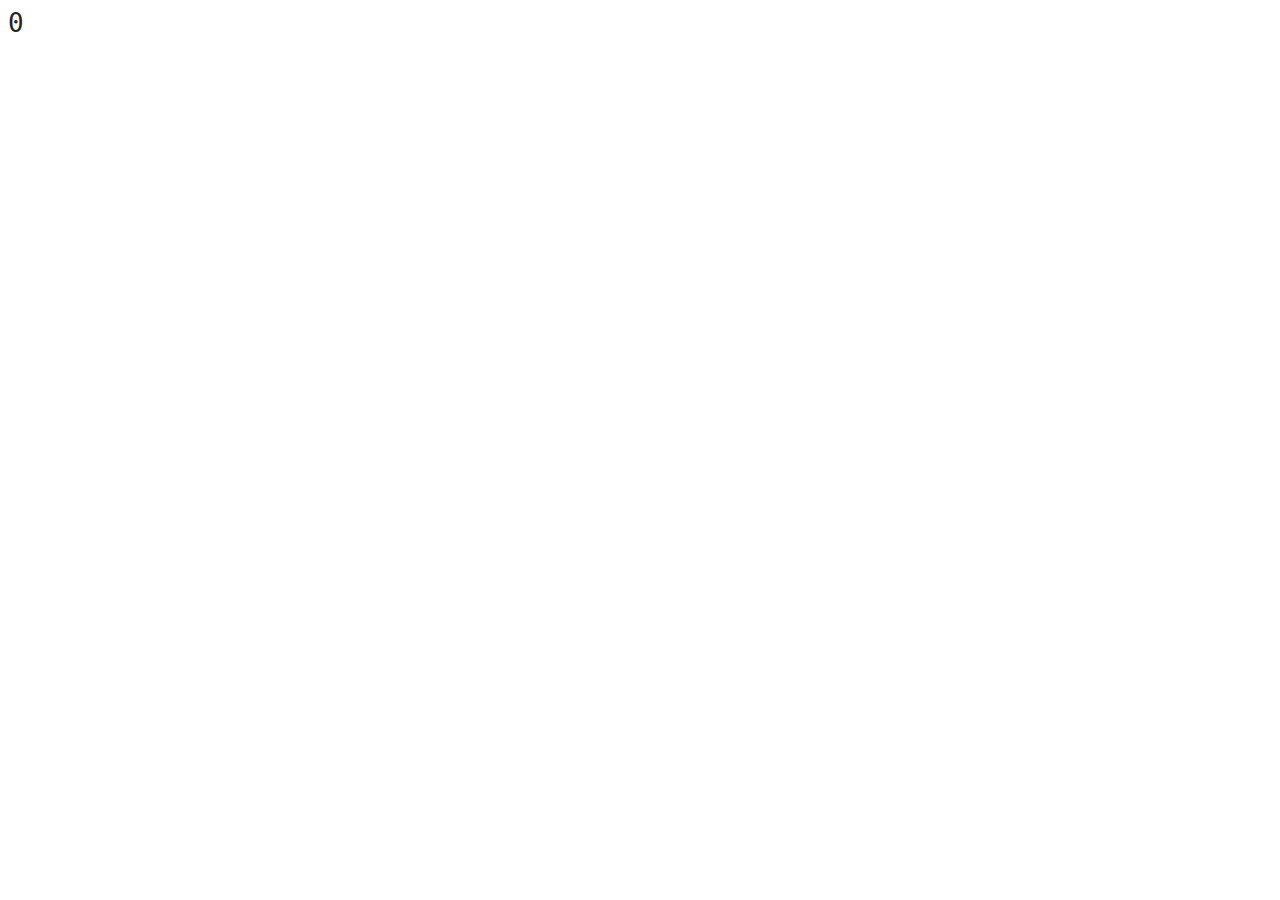
==== Version01/index.html @ c07c1d51 "Version 1" ====
<!DOCTYPE html>
<html>
  <head>
    <title>Character Iterator</title>
    <meta charset="utf-8"/>
    <link rel="stylesheet" type="text/css" href="style.css">
    <script type="text/javascript" src="script.js"></script>
  </head>

<body>

<p id="character" class="char"></p>

</body>

</html>
---- Version01/style.css ----
.char {
      display: inline;
      font-family: monospace;
      color: #232323;
      font-weight:lighter;
      font-size: 2em;    
}
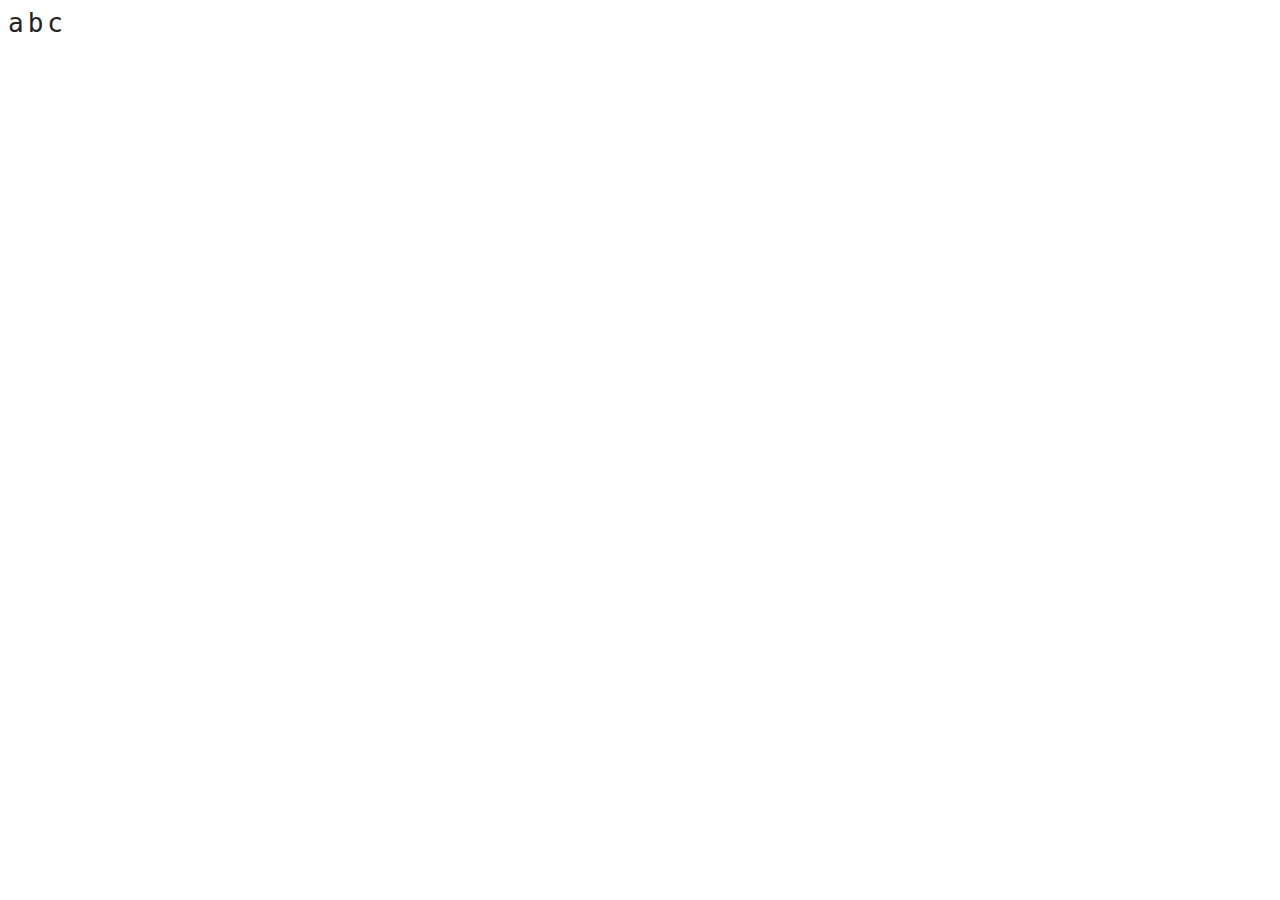
==== commit d6723e49: "Converted to a class" ====
--- a/Version01/index.html
+++ b/Version01/index.html
@@ -10,7 +10,8 @@
 <body>
 
 <p id="character" class="char"></p>
-
+<p id="character2" class="char"></p>
+<p id="character3" class="char"></p>
 </body>
 
 </html>